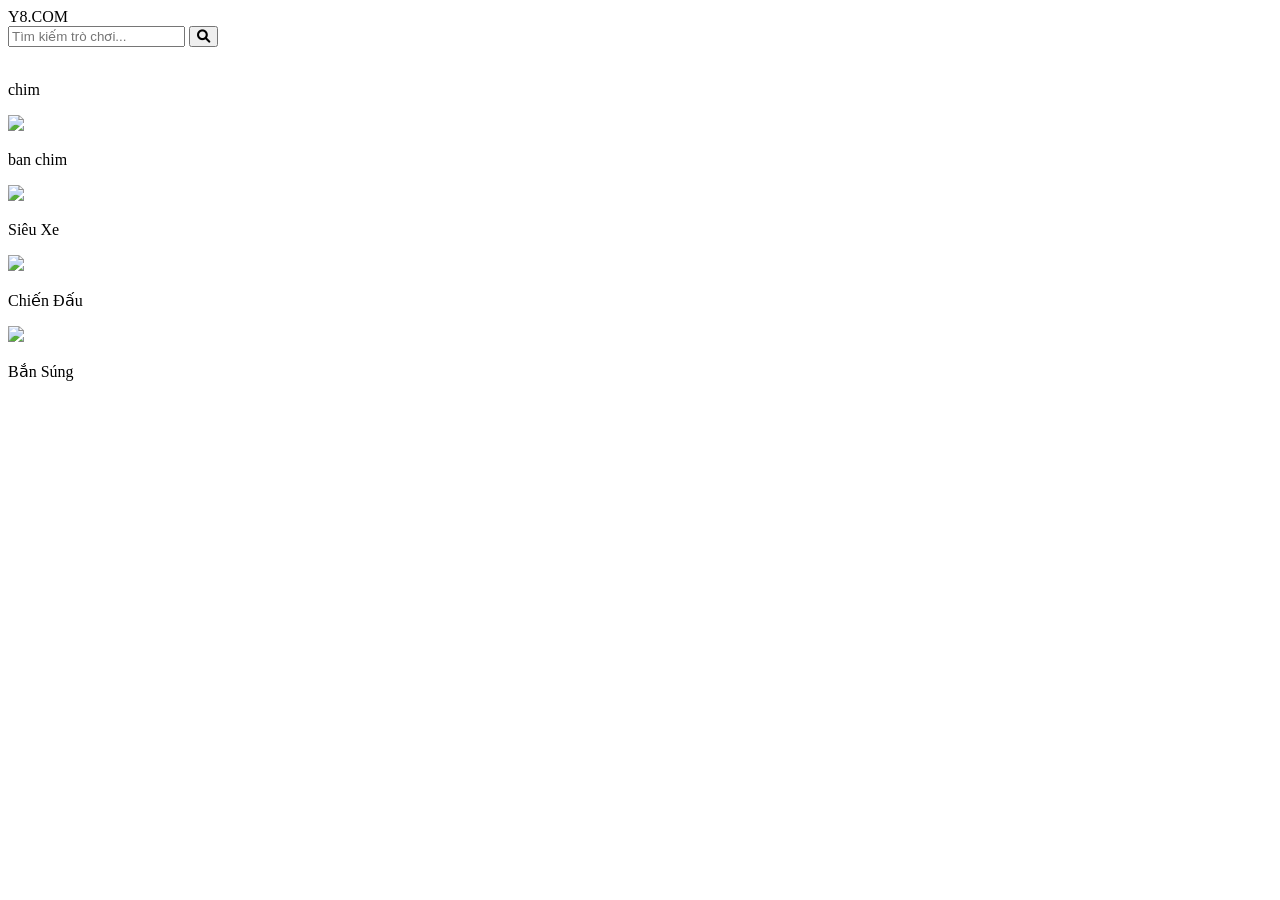
==== gametong.html @ 2077aa96 "Add files via upload" ====
<!DOCTYPE html>
<html lang="vi">

<head>
    <meta charset="UTF-8">
    <meta name="viewport" content="width=device-width, initial-scale=1.0">
    <title>Y8 Clone - Chơi Game Miễn Phí</title>
    <link rel="stylesheet" href="gametong.css">
    <link rel="stylesheet" href="https://cdnjs.cloudflare.com/ajax/libs/font-awesome/6.0.0/css/all.min.css">
</head>

<body>

    <header class="navbar">
        <div class="logo">Y8<span>.COM</span></div>
        <div class="search-bar">
            <input type="text" placeholder="Tìm kiếm trò chơi...">
            <button><i class="fas fa-search"></i></button>
        </div>
    </header>

    <div class="container">


        <main class="game-grid">
            <div class="game-card">
                <div class="thumbnail"><a href="game1/chim.html"><img src="game/b1.png" alt=""></a></div>
                <div class="game-info">
                    <p class="title">chim</p>
                </div>
            </div>
            <div class="game-card">
                <div class="thumbnail"><a href="game2/banchim.html"><img src="game/chim.png"></a></div>
                <div class="game-info">
                    <p class="title">ban chim</p>
                </div>
            </div>
            <div class="game-card">
                <div class="thumbnail"><a href="game3/banruoi.html"><img src="game3/images/ga.png"></a></div>
                <div class="game-info">
                    <p class="title">Siêu Xe</p>
                </div>
            </div>
            <div class="game-card">
                <div class="thumbnail"><img src="https://via.placeholder.com/180x135"></div>
                <div class="game-info">
                    <p class="title">Chiến Đấu</p>
                </div>
            </div>
            <div class="game-card">
                <div class="thumbnail"><img src="https://via.placeholder.com/180x135"></div>
                <div class="game-info">
                    <p class="title">Bắn Súng</p>
                </div>
            </div>
        </main>
    </div>

</body>

</html>
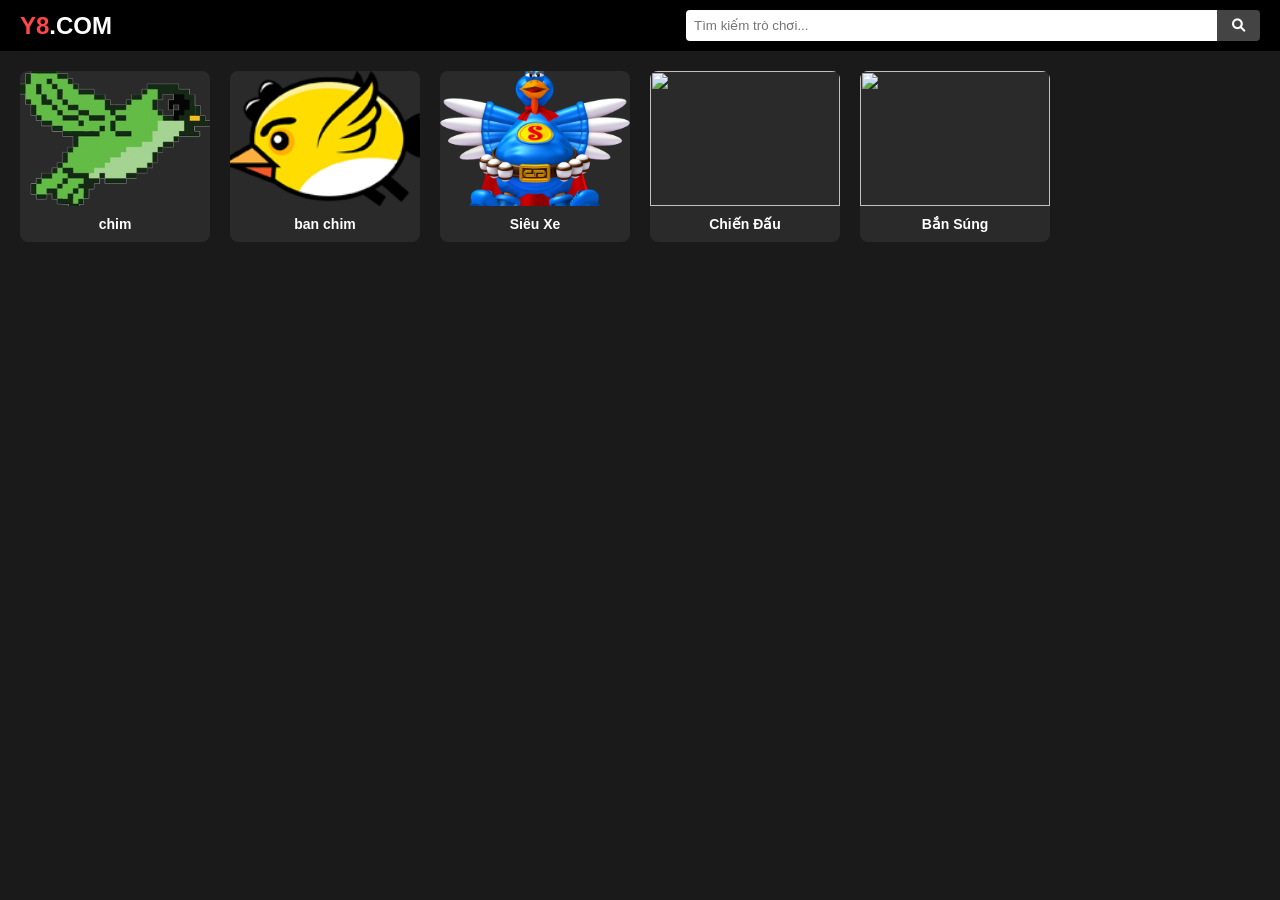
==== commit 0ff003fa: "Add files via upload" ====
--- a/gametong.html
+++ b/gametong.html
@@ -24,13 +24,13 @@
 
         <main class="game-grid">
             <div class="game-card">
-                <div class="thumbnail"><a href="game1/chim.html"><img src="game/b1.png" alt=""></a></div>
+                <div class="thumbnail"><a href="game1/chim.html"><img src="game1/game/b1.png" alt=""></a></div>
                 <div class="game-info">
                     <p class="title">chim</p>
                 </div>
             </div>
             <div class="game-card">
-                <div class="thumbnail"><a href="game2/banchim.html"><img src="game/chim.png"></a></div>
+                <div class="thumbnail"><a href="game2/banchim.html"><img src="game2/game/chim.png"></a></div>
                 <div class="game-info">
                     <p class="title">ban chim</p>
                 </div>
--- a/gametong.css
+++ b/gametong.css
@@ -0,0 +1,154 @@
+/* Reset cơ bản */
+* {
+    margin: 0;
+    padding: 0;
+    box-sizing: border-box;
+    font-family: Arial, sans-serif;
+}
+
+body {
+    background-color: #1a1a1a;
+    color: white;
+}
+
+/* Navbar */
+.navbar {
+    background-color: #000;
+    display: flex;
+    justify-content: space-between;
+    align-items: center;
+    padding: 10px 20px;
+    position: sticky;
+    top: 0;
+    z-index: 100;
+}
+
+.logo {
+    font-size: 24px;
+    font-weight: bold;
+    color: #ff4747;
+}
+
+.logo span {
+    color: white;
+}
+
+.search-bar {
+    display: flex;
+    flex: 0.5;
+}
+
+.search-bar input {
+    width: 100%;
+    padding: 8px;
+    border: none;
+    border-radius: 4px 0 0 4px;
+}
+
+.search-bar button {
+    padding: 8px 15px;
+    border: none;
+    background: #444;
+    color: white;
+    cursor: pointer;
+    border-radius: 0 4px 4px 0;
+}
+
+/* Layout Main */
+.container {
+    display: flex;
+    padding: 20px;
+}
+
+/* Sidebar */
+.sidebar {
+    width: 200px;
+    padding-right: 20px;
+}
+
+.sidebar h3 {
+    margin-bottom: 15px;
+    color: #888;
+    text-transform: uppercase;
+    font-size: 14px;
+}
+
+.sidebar ul {
+    list-style: none;
+}
+
+.sidebar li {
+    padding: 10px;
+    cursor: pointer;
+    border-radius: 5px;
+    transition: 0.3s;
+}
+
+.sidebar li:hover {
+    background: #333;
+}
+
+.sidebar li i {
+    margin-right: 10px;
+    color: #ff4747;
+}
+
+/* Game Grid */
+.game-grid {
+    flex: 1;
+    display: grid;
+    grid-template-columns: repeat(auto-fill, minmax(180px, 1fr));
+    gap: 20px;
+}
+
+.game-card {
+    background: #2a2a2a;
+    border-radius: 8px;
+    overflow: hidden;
+    transition: transform 0.2s;
+    cursor: pointer;
+}
+
+.game-card:hover {
+    transform: translateY(-5px);
+    box-shadow: 0 5px 15px rgba(0, 0, 0, 0.5);
+}
+
+.thumbnail {
+    position: relative;
+    height: 135px;
+}
+
+.thumbnail img {
+    width: 100%;
+    height: 100%;
+    object-fit: cover;
+}
+
+.tag {
+    position: absolute;
+    bottom: 5px;
+    right: 5px;
+    background: rgba(0, 0, 0, 0.7);
+    font-size: 10px;
+    padding: 2px 5px;
+}
+
+.game-info {
+    padding: 10px;
+    text-align: center;
+}
+
+.game-info .title {
+    font-size: 14px;
+    font-weight: bold;
+    white-space: nowrap;
+    overflow: hidden;
+    text-overflow: ellipsis;
+}
+
+.game-info .plays {
+    font-size: 11px;
+    color: #888;
+    margin-top: 5px;
+}
